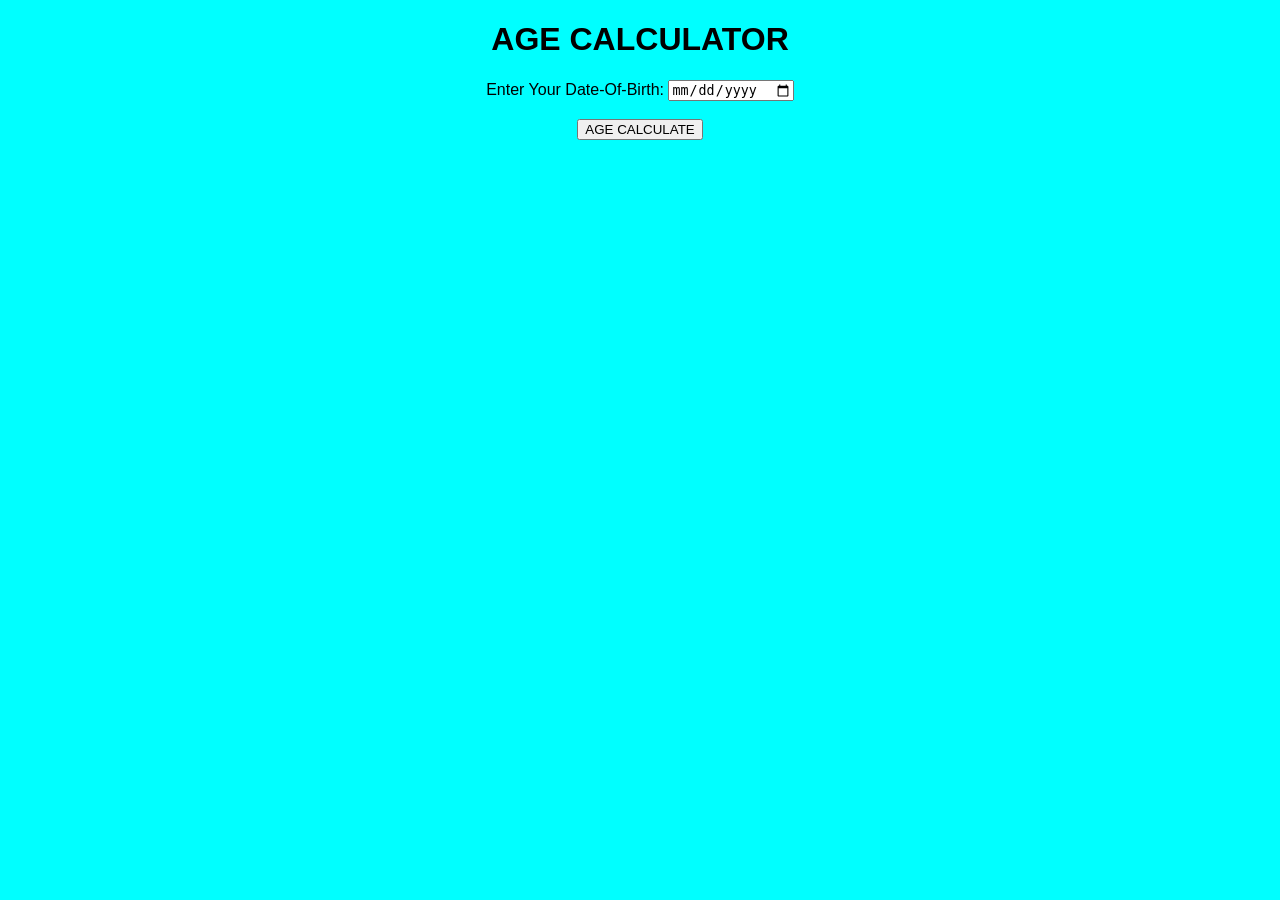
==== Age Calculator/index.html @ 423edbbc "Add files via upload This is the First Task of My Internship in CodeAlpha. AGE CALCULATOR  Create " ====
<!DOCTYPE html>
<html lang="en">
<head>
    <link rel="stylesheet" href="styles.css">

    <meta charset="UTF-8">
    <meta name="viewport" content="width=device-width, initial-scale=1.0">
    <title>Age Calculator</title>
</head>
<body>
    <div>
    <h1>AGE CALCULATOR</h1>
    <label for="birthdate">Enter Your Date-Of-Birth:</label>
    <input type="date" id="birthdate"><br><br>
    <button onclick="Agecalculator()"> AGE CALCULATE</button>
    <p id="result"><p><br>
    
    <script src="index.js"></script>
   </div>
</body>
</html>
---- Age Calculator/styles.css ----
body{
    background-color: aqua;
    text-align: center;
    font-family:  
      "Gill Sans", "Gill Sans MT", Calibri, "Trebuchet MS", 
        sans-serif;
}
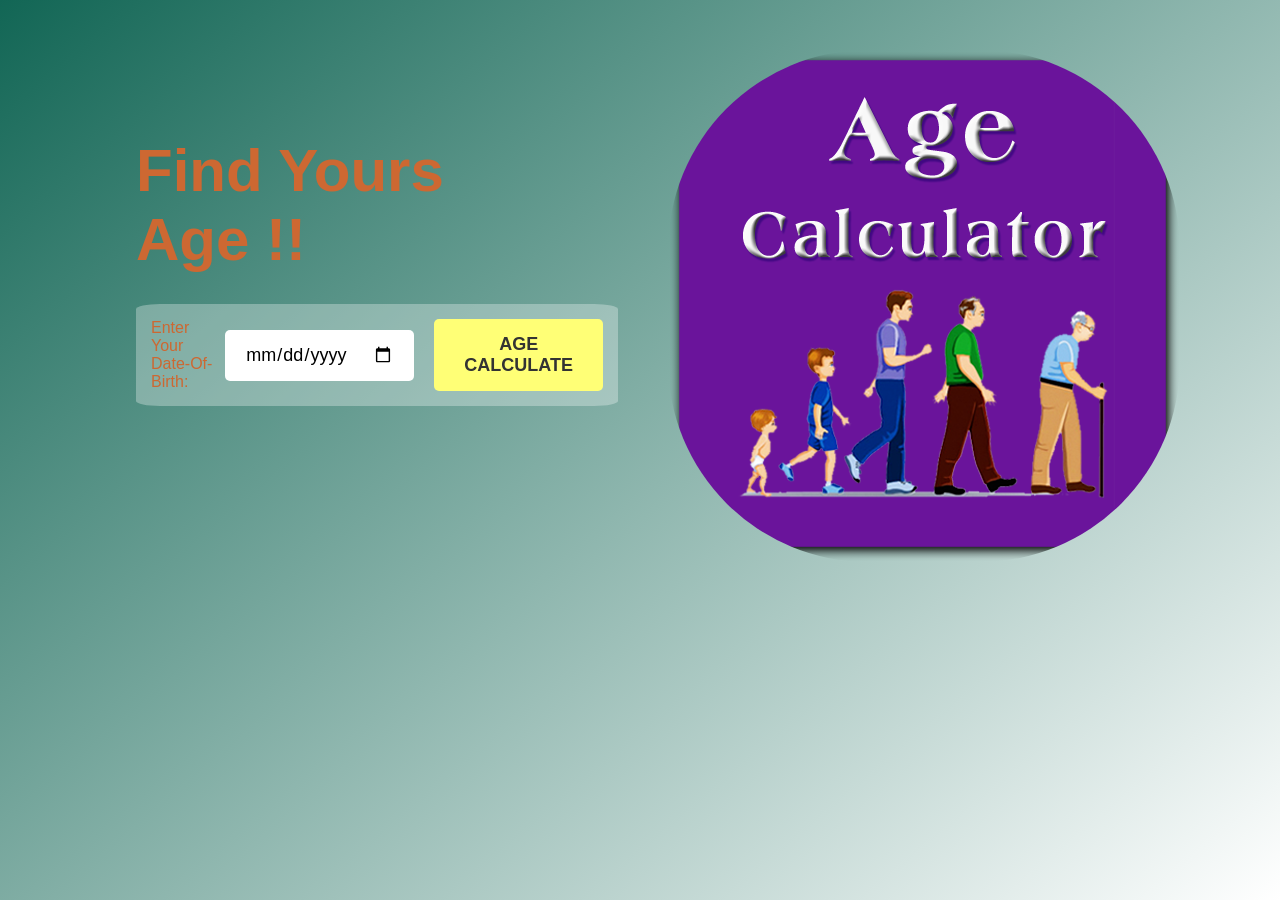
==== commit 26fbeeb4: "Add files via upload" ====
--- a/Age Calculator/index.html
+++ b/Age Calculator/index.html
@@ -8,14 +8,21 @@
     <title>Age Calculator</title>
 </head>
 <body>
-    <div>
-    <h1>AGE CALCULATOR</h1>
-    <label for="birthdate">Enter Your Date-Of-Birth:</label>
-    <input type="date" id="birthdate"><br><br>
-    <button onclick="Agecalculator()"> AGE CALCULATE</button>
-    <p id="result"><p><br>
-    
+    <img src="pic.png" alt="image" id="pic">
+    <div class="container">
+        <div class="calculator">
+          <h1>Find Yours <br> Age !!</h1>
+          
+         <div class="input-box">
+         <label for="birthdate">Enter Your Date-Of-Birth: </label>
+         <input type="date" id="birthdate"><br><br>
+         <button onclick="Agecalculator()"> AGE CALCULATE</button>
+         </div>
+          <p id="result"><p><br>
+        </div>
+        
+    </div>    
     <script src="index.js"></script>
-   </div>
+   
 </body>
 </html> 
--- a/Age Calculator/styles.css
+++ b/Age Calculator/styles.css
@@ -1,9 +1,91 @@
-body{
-    background-color: aqua;
-    text-align: center;
-    font-family:  
-      "Gill Sans", "Gill Sans MT", Calibri, "Trebuchet MS", 
-        sans-serif;
+*{
+  margin: 0;
+  padding: 0;
+  font-family:'Segoe UI', Tahoma, Geneva, Verdana, sans-serif;
+  box-sizing: border-box;
+}
+.container{
+  width: 100%;
+  min-height: 100vh;
+  background: linear-gradient(500deg, #126655, #ffffff);
+  color:rgb(205, 104, 50);
+  padding: 10px;
 }
 
+#pic  {
+  float: right;    
+   margin: 50px 100px 50px 50px;
+   border-radius: 200px;
+  }
 
+.calculator{
+  width: 100%;
+  max-width: 600px;
+  margin-left: 10%;
+  margin-top: 10%;
+}
+.calculator h1{
+  font-size: 60px;
+}
+.calculator h1 span{
+  color: rgb(0, 81, 255);
+}
+.input-box{
+  margin: 5% 0;
+  padding: 15px;
+  border-radius: 5%;
+  background: rgba(255,255,255,0.3);
+  display: flex;
+  align-items: center;
+}
+.input-box input{
+  position: relative;
+  flex: 1;
+  margin-right: 20px;
+  padding: 14px 20px;
+  border: 0;
+  outline: 0;
+  font-size: 18px;
+  border-radius: 5px;
+  cursor: pointer;
+}
+.input-box button{
+  background: #ffff76;
+  color: #333;
+  position: relative;
+  padding: 15px 30px;
+  border: 0;
+  outline: 0;
+  font-size: 18px;
+  font-weight: 600;
+  border-radius: 5px;
+  cursor: pointer;
+}
+.input-box button:hover{
+  background:rgb(19, 134, 9);
+  color: white;
+}
+.input-box input::-webkit-calender-picker-indicator{
+  top: 0;
+  left: 0;
+  right: 0;
+  bottom: 0;
+  width: auto;
+  position: absolute;
+  background-position: calc(100% - 10px);
+  background-size: 30px;
+  cursor: pointer;
+}
+#result{
+  font-size: 20px;
+  font-weight: 600;
+}
+#result span{
+  color: rgb(255, 251, 0);
+}
+
+.video{
+  border-radius: 200px;
+  margin-top: -485px;
+  margin-left: 825px;
+}
